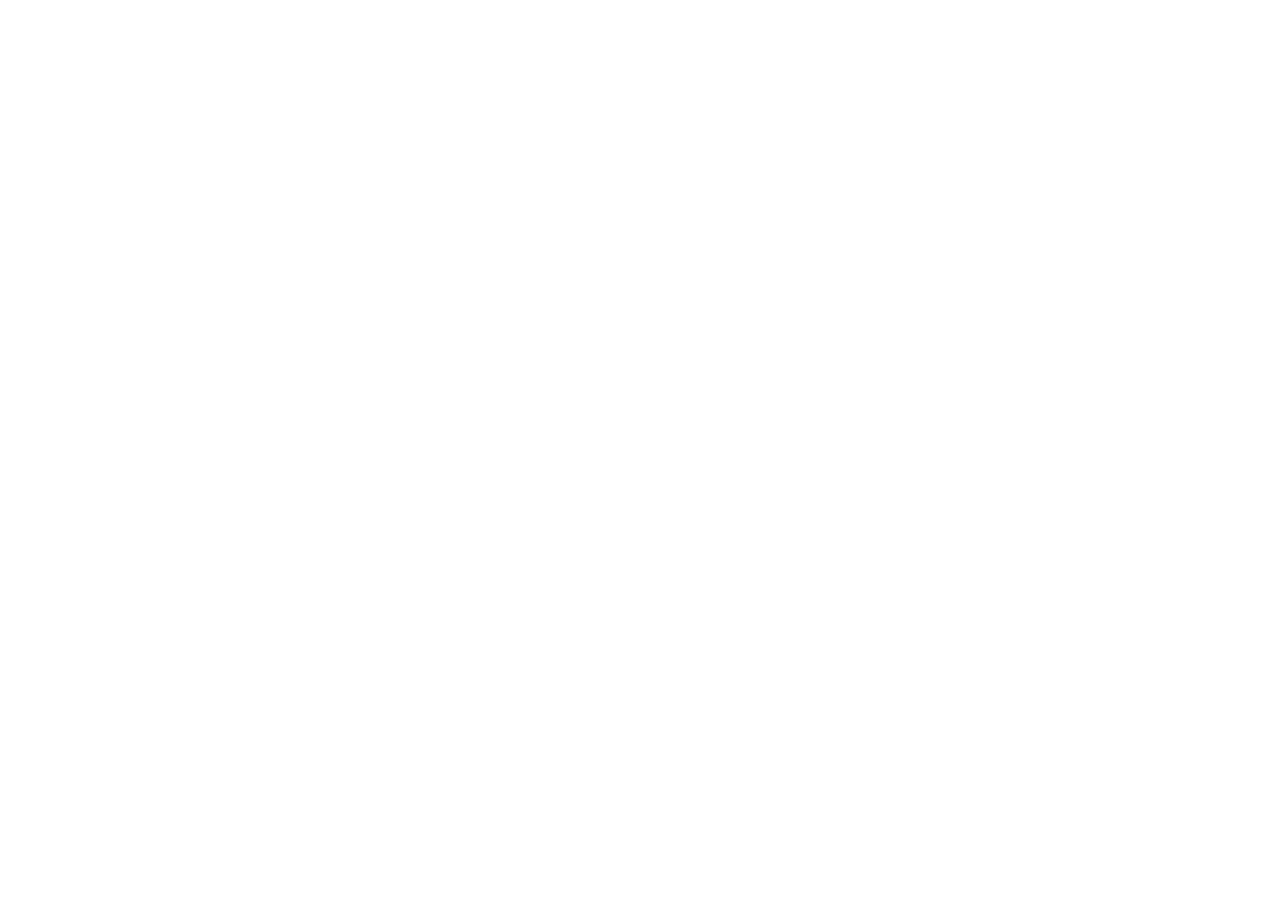
==== index.html @ 58d63a0d "setup" ====
<!DOCTYPE html PUBLIC "-//W3C//DTD XHTML 1.0 Strict//EN"
	"http://www.w3.org/TR/xhtml1/DTD/xhtml1-strict.dtd">
<html xmlns="http://www.w3.org/1999/xhtml" xml:lang="en" lang="en">
<head>
	<meta http-equiv="Content-type" content="text/html; charset=utf-8" />
	<title>SubtleSlickSpeed</title>
	<link rel="stylesheet" href="lib/screen.css" type="text/css" media="screen" charset="utf-8" />
	<link rel="stylesheet" href="lib/print.css" type="text/css" media="print" charset="utf-8" />
	<!--[if IE]><link rel="stylesheet" href="lib/ie.css" type="text/css" media="screen" charset="utf-8" /><![endif]-->
</head>
<body>

<script src="lib/jslib.js" type="text/javascript" charset="utf-8"></script>
<script src="lib/subtleslickspeed.js" type="text/javascript" charset="utf-8"></script>
</body>
</html>
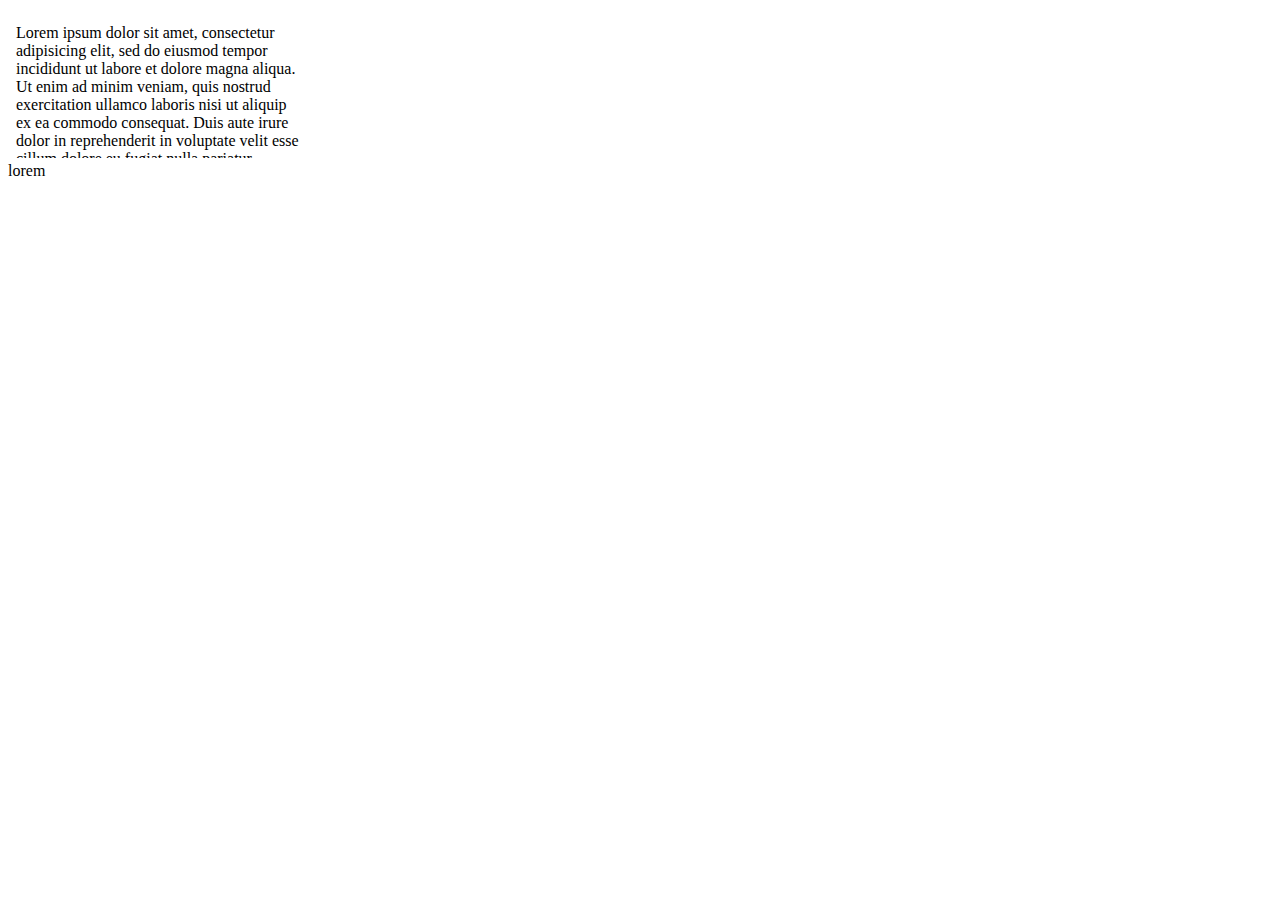
==== commit 76fc2648: "WIP" ====
--- a/index.html
+++ b/index.html
@@ -7,10 +7,18 @@
 	<link rel="stylesheet" href="lib/screen.css" type="text/css" media="screen" charset="utf-8" />
 	<link rel="stylesheet" href="lib/print.css" type="text/css" media="print" charset="utf-8" />
 	<!--[if IE]><link rel="stylesheet" href="lib/ie.css" type="text/css" media="screen" charset="utf-8" /><![endif]-->
+	<script src="lib/jslib.js" type="text/javascript" charset="utf-8"></script>
+	<script src="lib/subtleslickspeed.js" type="text/javascript" charset="utf-8"></script>
+	<script src="lib/subtleslickspeed.reports.basic.js" type="text/javascript" charset="utf-8"></script>
+	<script src="tests/tests.js" type="text/javascript" charset="utf-8"></script>
 </head>
 <body>
-
-<script src="lib/jslib.js" type="text/javascript" charset="utf-8"></script>
-<script src="lib/subtleslickspeed.js" type="text/javascript" charset="utf-8"></script>
+	
+	
+	<iframe src="tests/sample-tests.html" frameborder="0" scrolling="auto">
+		Your browser doesn't support iframes.
+		<a href="tests/sample-tests.html">IFRAME</a>
+	</iframe>
+	
 </body>
 </html>
